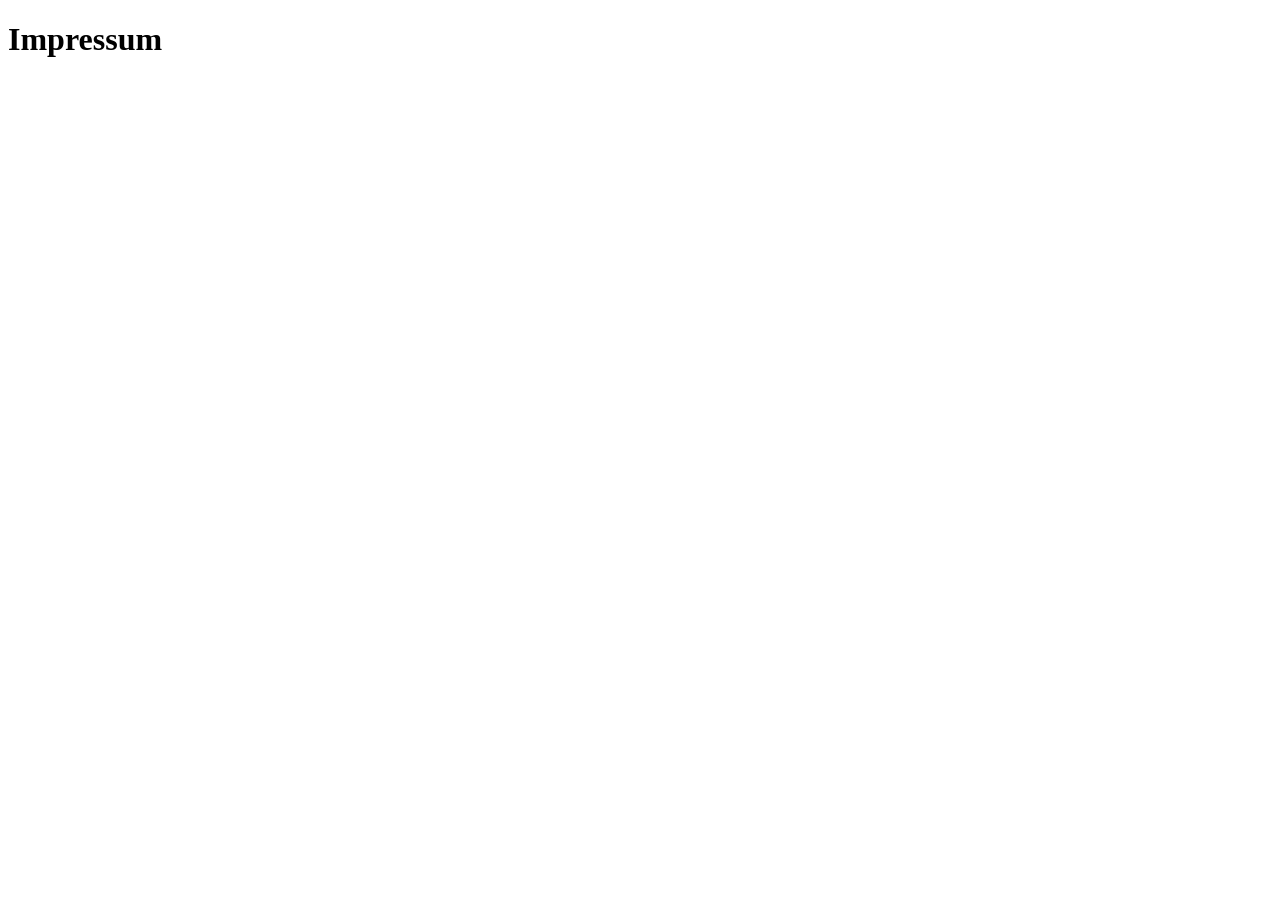
==== impressum.html @ 70823e2e "Add functions to scroll to other pages" ====
<!DOCTYPE html>
<html lang="de">
<head>
    <meta charset="UTF-8">
    <meta name="viewport" content="width=device-width, initial-scale=1.0">
    <title>Impressum</title>
</head>
<body>
    <h1>Impressum</h1>
</body>
</html>
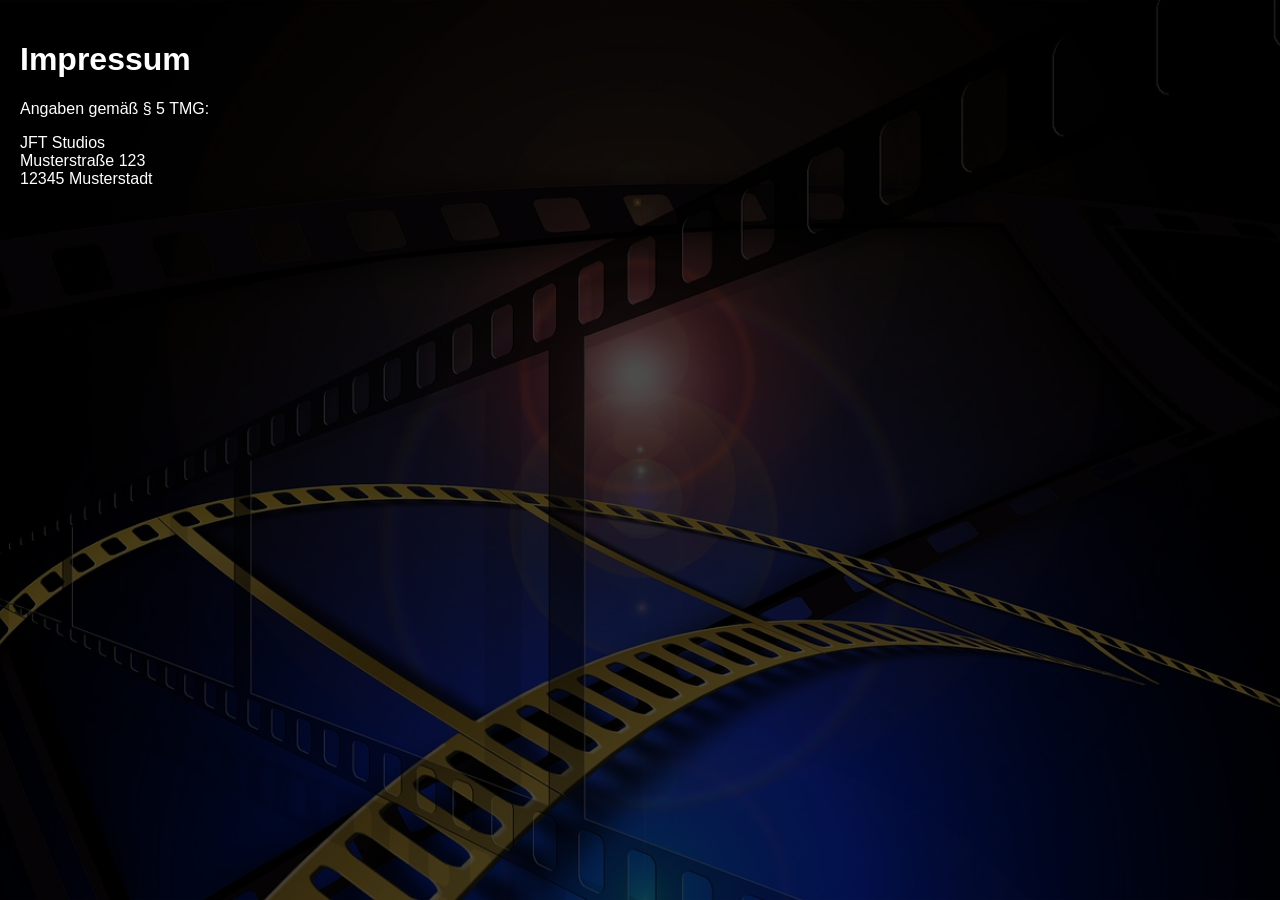
==== commit c7eb2039: "Completed Impressum" ====
--- a/impressum.html
+++ b/impressum.html
@@ -1,11 +1,41 @@
-<!DOCTYPE html>
+<!doctype html>
 <html lang="de">
-<head>
-    <meta charset="UTF-8">
-    <meta name="viewport" content="width=device-width, initial-scale=1.0">
+  <head>
+    <meta charset="UTF-8" />
+    <meta name="viewport" content="width=device-width, initial-scale=1.0" />
     <title>Impressum</title>
-</head>
-<body>
-    <h1>Impressum</h1>
-</body>
-</html>+    <style>
+      .impressum-background {
+        height: 100vh;
+        width: 100%;
+        object-fit: cover;
+        filter: brightness(0.3);
+        position: fixed;
+      }
+      .impressum-content {
+        position: absolute;
+        margin: 20px;
+        color: white;
+      }
+      body {
+        font-family: Arial, sans-serif;
+        background-color: white;
+        color: black;
+        padding: 0px;
+        margin: 0px;
+      }
+    </style>
+  </head>
+  <body>
+    <img class="impressum-background" src="img/background.jpg" />
+    <div class="impressum-content">
+      <h1>Impressum</h1>
+      <p>Angaben gemäß § 5 TMG:</p>
+      <p>
+        JFT Studios<br />
+        Musterstraße 123<br />
+        12345 Musterstadt
+      </p>
+    </div>
+  </body>
+</html>
